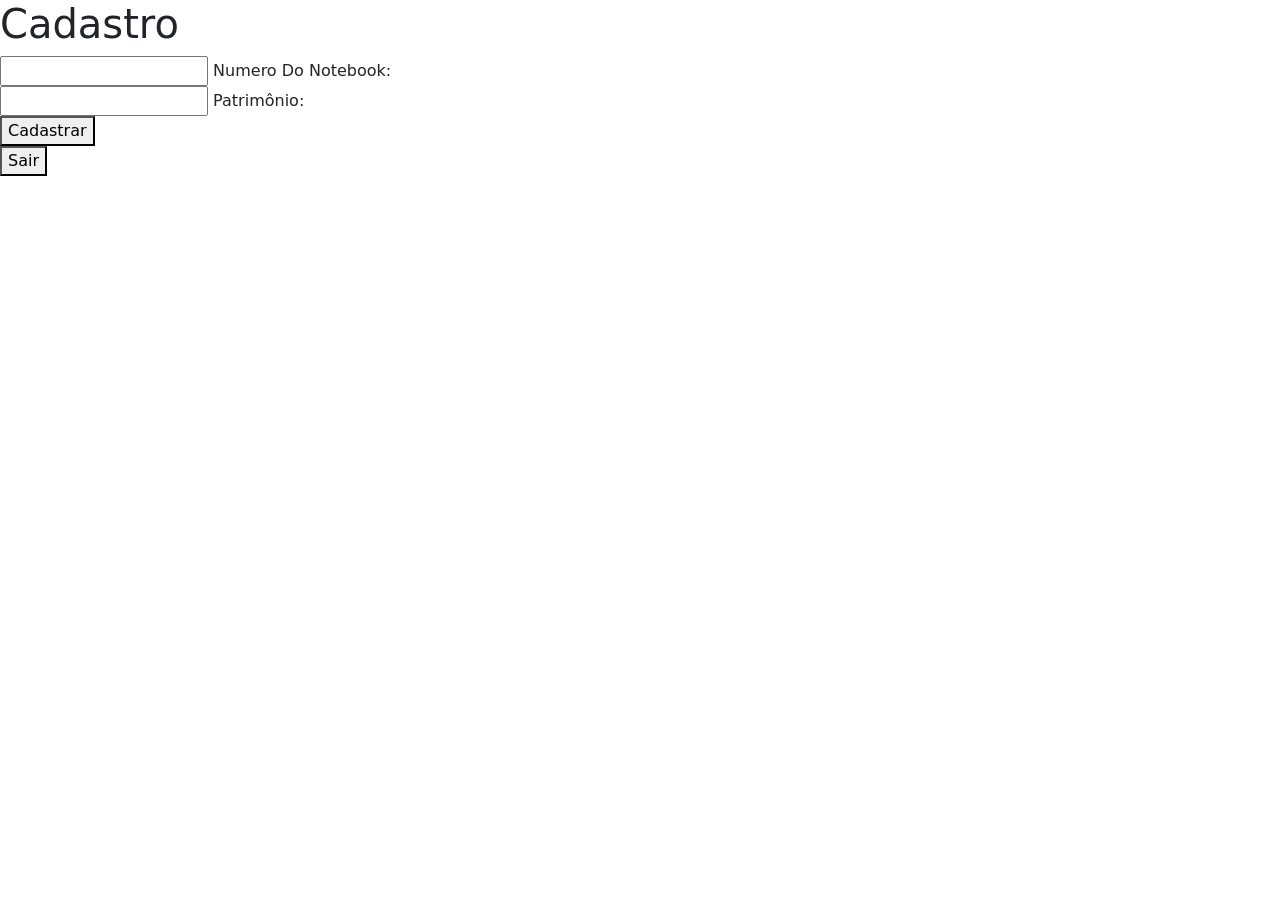
==== src/main/resources/templates/notebooks/cadastroNote.html @ 87a493ce "03/10" ====
<html lang='en'>
<head>
    <meta charset="utf-8">
    <meta name="viewport" content="width=device-width, initial-scale=1">
    <script src="https://code.jquery.com/jquery-3.7.1.min.js" integrity="sha256-/JqT3SQfawRcv/BIHPThkBvs0OEvtFFmqPF/lYI/Cxo=" crossorigin="anonymous"></script>
    <link href="https://cdn.jsdelivr.net/npm/bootstrap@5.3.2/dist/css/bootstrap.min.css" rel="stylesheet"
          integrity="sha384-T3c6CoIi6uLrA9TneNEoa7RxnatzjcDSCmG1MXxSR1GAsXEV/Dwwykc2MPK8M2HN" crossorigin="anonymous">
    <link rel="stylesheet" type="text/css" href="CSS/cadastroNote.css">
    <link href="https://cdn.jsdelivr.net/npm/bootstrap@5.3.2/dist/css/bootstrap.min.css" rel="stylesheet"
          integrity="sha384-T3c6CoIi6uLrA9TneNEoa7RxnatzjcDSCmG1MXxSR1GAsXEV/Dwwykc2MPK8M2HN" crossorigin="anonymous">
    <script src="JS/cadastroNote.js"></script>
    <script src="https://code.jquery.com/jquery-3.7.1.min.js" integrity="sha256-/JqT3SQfawRcv/BIHPThkBvs0OEvtFFmqPF/lYI/Cxo=" crossorigin="anonymous"></script>
    <title>Cadastro Notebook</title>
</head>
<body>
<div class="caixaCadastro">
        <h1>Cadastro </h1>
        <div class="caixaUsuario">
            <input type="text" name="numero" required="" autocomplete="off">
            <label>Numero Do Notebook: </label>
        </div>

        <div class="caixaUsuario">
            <input type="text" name="patrimonio" required=""> <!--Entry tipo senha-->
            <label>Patrimônio: </label>
        </div>

        <div class="botao1">
            <button id="cadastroNote" class="bt-cadastro">Cadastrar</button> <!--Botão-->
        </div>

        <div class="botao2">
            <button id="sair" class="bt-sair">Sair</button> <!--Botão-->
        </div>

</div>
</body>
</html>
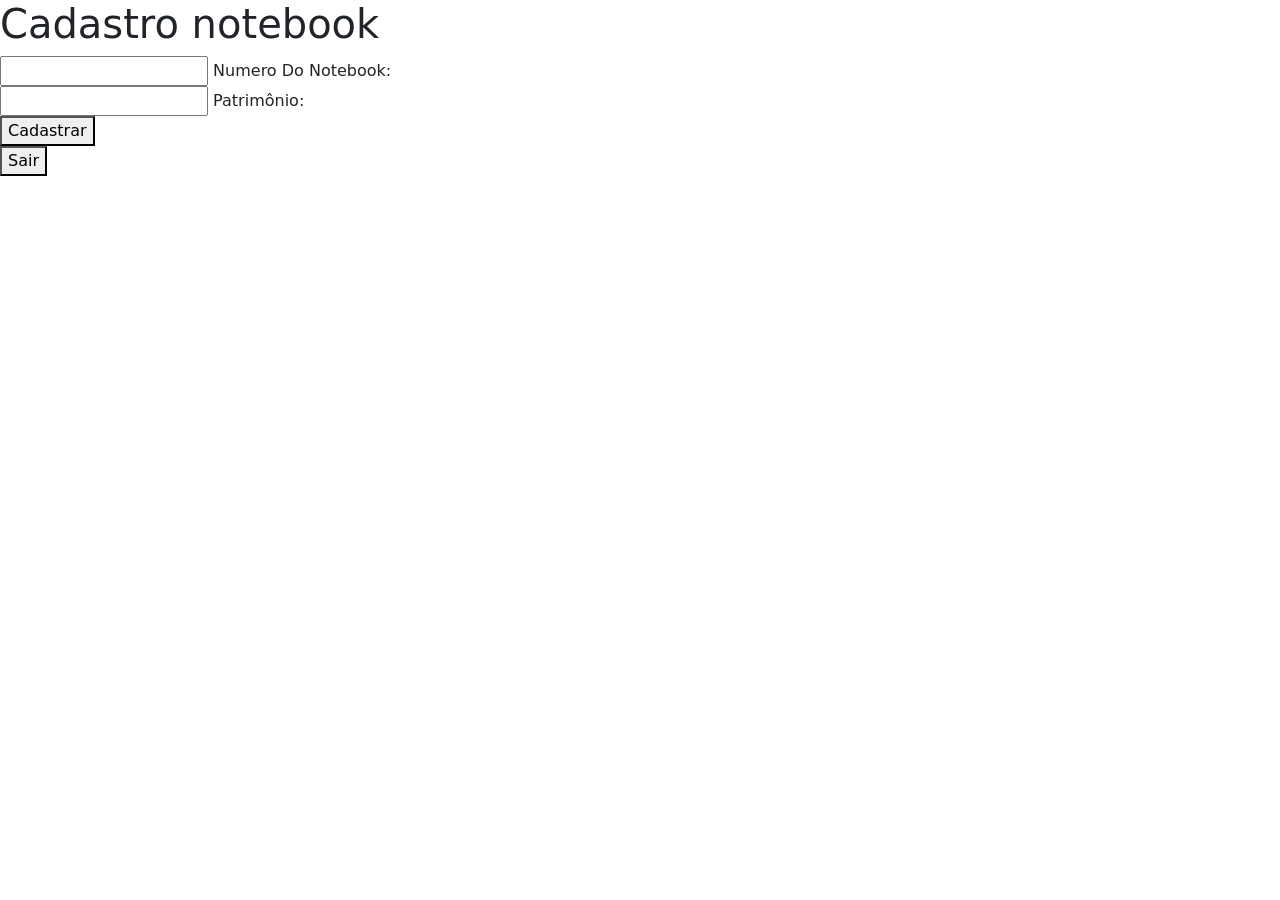
==== commit edeea5ba: "05/10" ====
--- a/src/main/resources/templates/notebooks/cadastroNote.html
+++ b/src/main/resources/templates/notebooks/cadastroNote.html
@@ -14,7 +14,7 @@
 </head>
 <body>
 <div class="caixaCadastro">
-        <h1>Cadastro </h1>
+        <h1>Cadastro notebook</h1>
         <div class="caixaUsuario">
             <input type="text" name="numero" required="" autocomplete="off">
             <label>Numero Do Notebook: </label>
